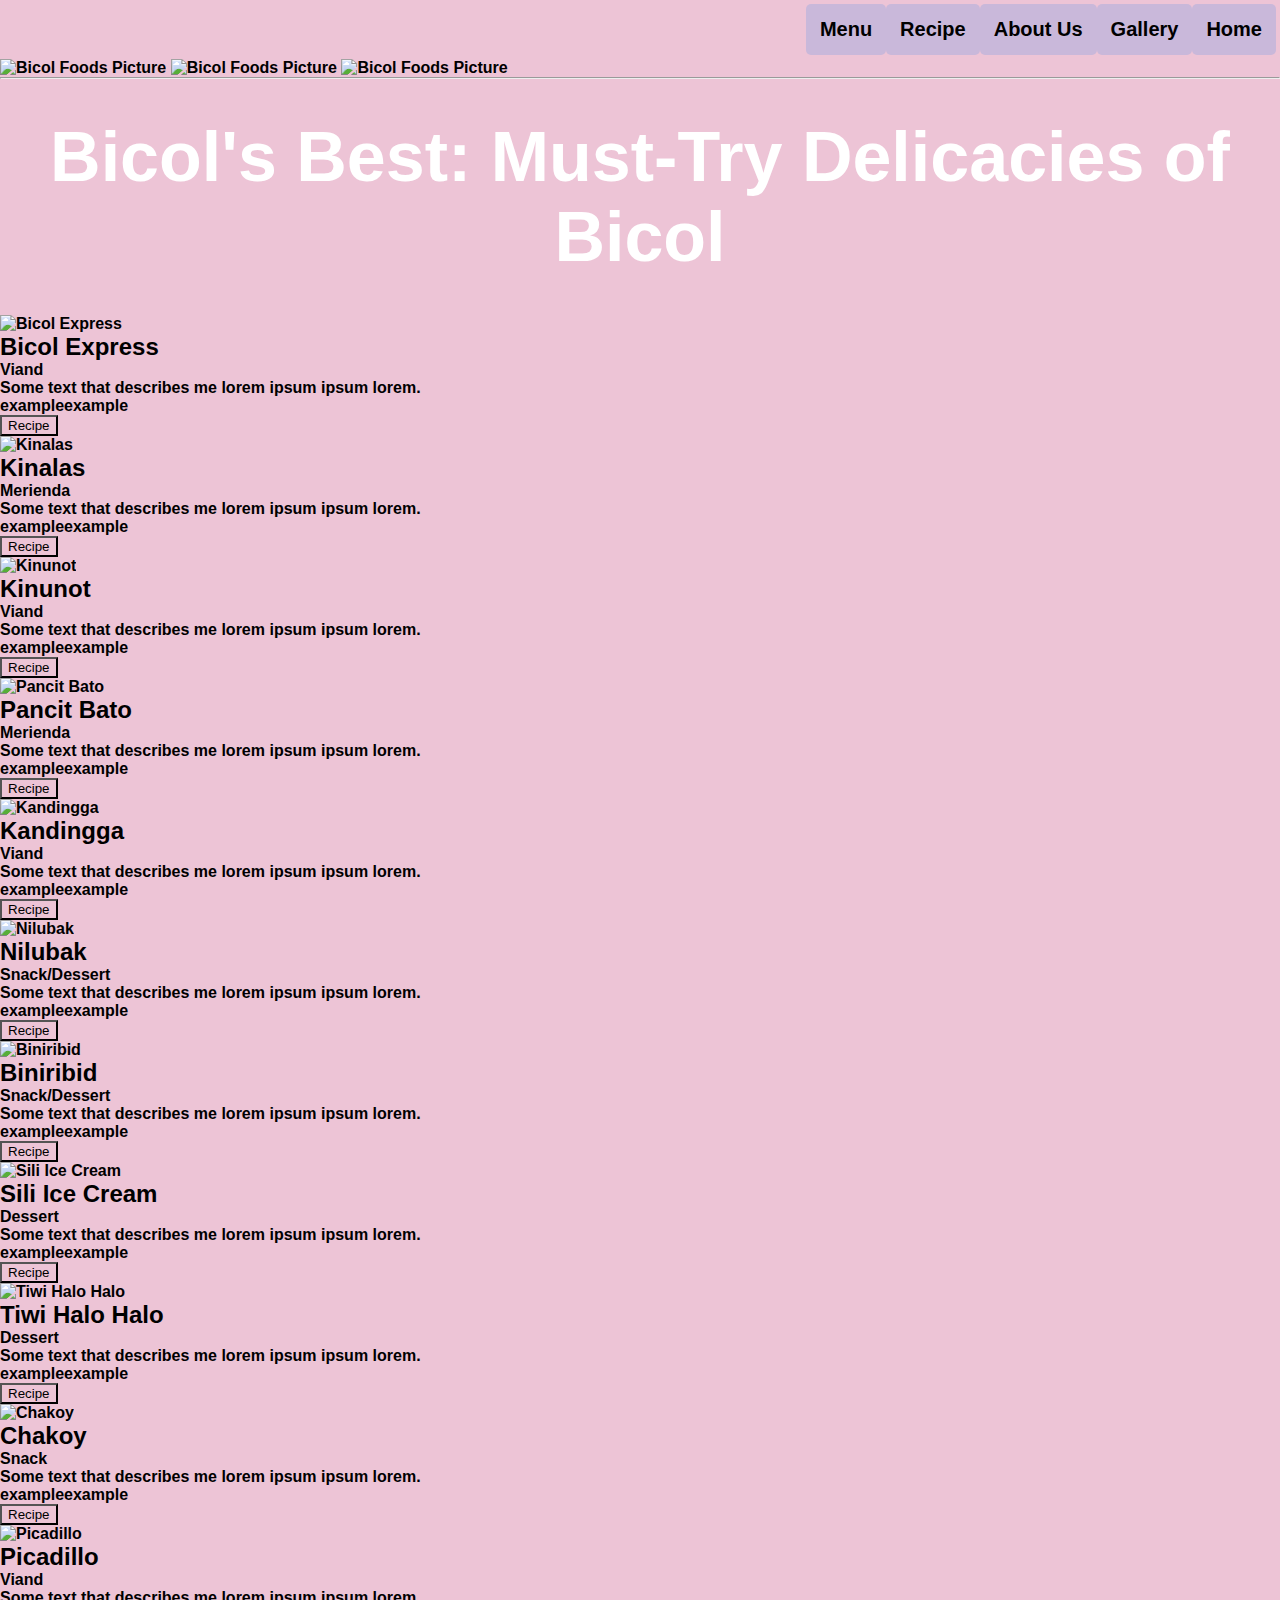
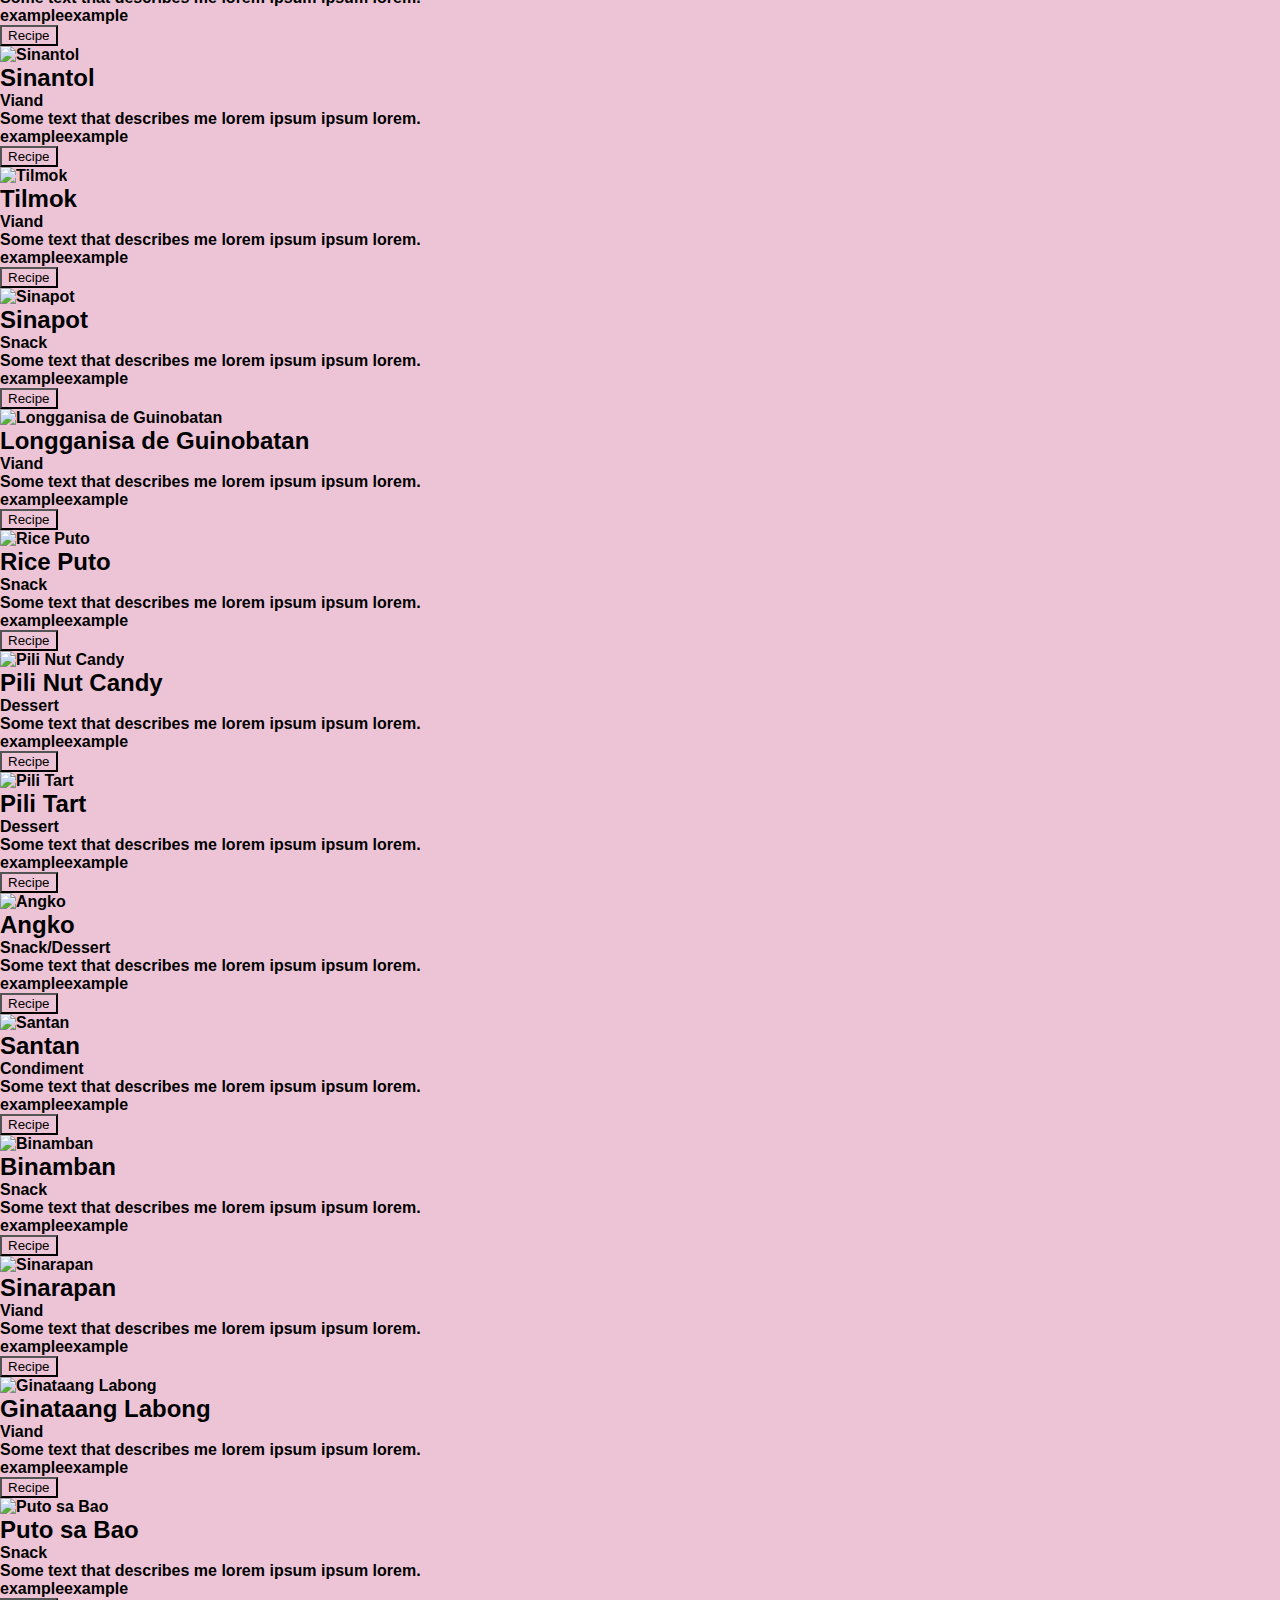
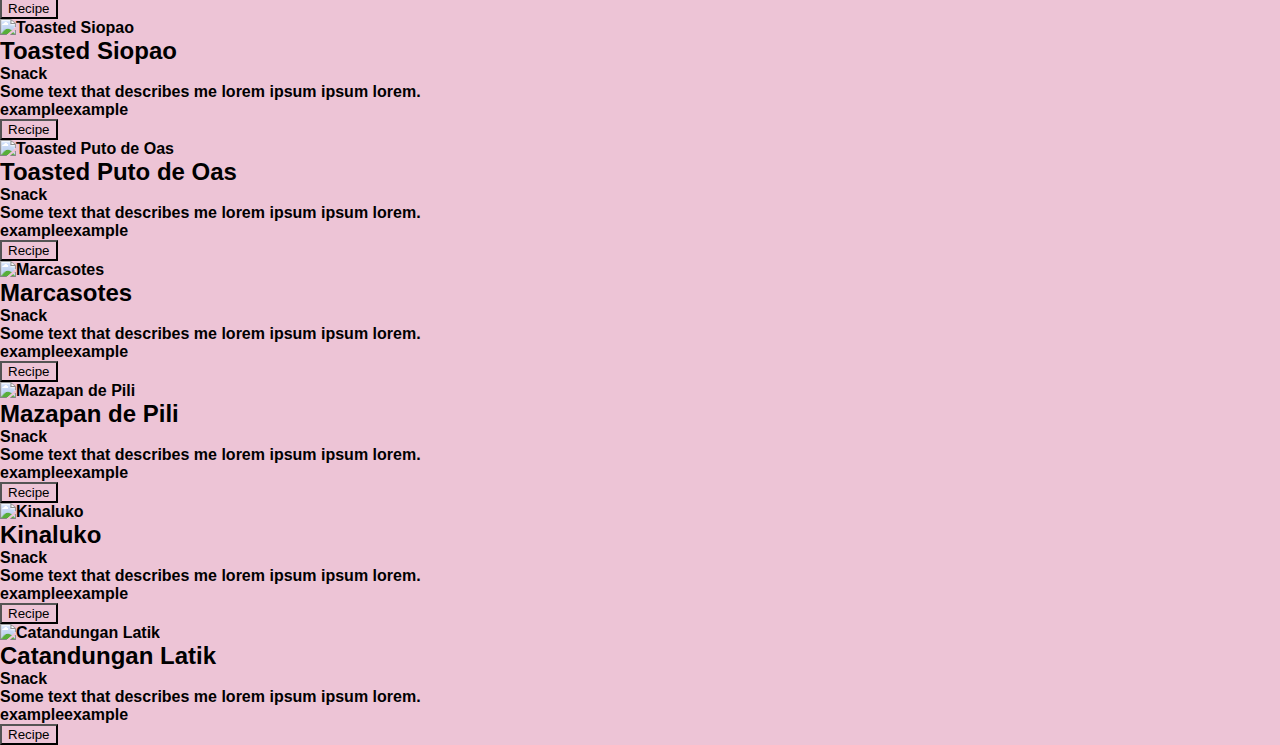
==== index.html @ 70f7608b "Update index.html" ====
<!DOCTYPE html>
<html lang="en">
    <head>
        <title>Bicol's Best</title>
        <link rel="icon" type="img/x-icon" href="https://www.pngall.com/wp-content/uploads/8/Chilli-Pepper-PNG-Images.png"> 
        <meta charset="UTF-8">
        <meta name="viewport" content="width=device-width, initial-scale=1">
        <link rel="stylesheet" type="text/css" href="css_bicol.css">
    </head>
      <body>

          <div class="navbar"><b>
            <a href="#">Home</a>
            <a href="#gallery"> Gallery </a>
            <a href="#about us"> About Us </a>
            <a href="#recipe"> Recipe </a>
            <a href="#menu"> Menu </a>
          <b></div>

          <div class="homepics">
            <img src="https://assets-metrostyle.abs-cbn.com/prod/metro.style/media/assets/best-of-bicol-landscape.jpg?maxsidesize=100&path=&hash=" alt="Bicol Foods Picture">
            <img src="https://assets-metrostyle.abs-cbn.com/prod/metro.style/media/assets/2-best-of-bicol-landscape.jpg?maxsidesize=100&path=&hash=" alt="Bicol Foods Picture">
            <img src="https://assets-metrostyle.abs-cbn.com/prod/metrostyle/attachments/3f2feda3-bd33-46c4-a69a-60ddf4e7557b_3%20best%20of%20bicol%20landscape.jpg" alt="Bicol Foods Picture">
          </div>

            <hr id="menu"><br>
                <header>Bicol's Best: Must-Try Delicacies of Bicol</header>
          </div>

          <div>
            &emsp;<br>
          </div>
          
          <div class="row">
            <div class="column">
              <div class="card">
                <img src="https://amiablefoods.com/wp-content/uploads/bicol-express-500-500x375.jpg" 
                alt="Bicol Express" style="width:100%">
                <div class="container">
                  <h2>Bicol Express</h2>
                  <p class="title">Viand</p>
                  <p>Some text that describes me lorem ipsum ipsum lorem.</p>
                  <p>exampleexample</p>
                  <p><button class="button">Recipe</button></p>
                </div>
              </div>
            </div>
          
            <div class="column">
              <div class="card">
                <img src="https://i0.wp.com/www.angsarap.net/wp-content/uploads/2017/03/Kinalas-Wide.jpg?fit=1080%2C720&ssl=1" 
                alt="Kinalas" style="width:100%">
                <div class="container">
                  <h2>Kinalas</h2>
                  <p class="title">Merienda</p>
                  <p>Some text that describes me lorem ipsum ipsum lorem.</p>
                  <p>exampleexample</p>
                  <p><button class="button">Recipe</button></p>
                </div>
              </div>
            </div>
            
            <div class="column">
              <div class="card">
                <img src="http://www.lutongbahayrecipe.com/wp-content/uploads/2019/07/lutong-bahay-kinunot.jpg"
                alt="Kinunot" style="width:100%">
                <div class="container">
                  <h2>Kinunot</h2>
                  <p class="title">Viand</p>
                  <p>Some text that describes me lorem ipsum ipsum lorem.</p>
                  <p>exampleexample</p>
                  <p><button class="button">Recipe</button></p>
                </div>
              </div>
            </div>
          
          <div class="column">
              <div class="card">
                <img src="http://images.summitmedia-digital.com/yummyph/images/2017/01/30/pancit-bato.jpg"
                alt="Pancit Bato" style="width:100%">
                <div class="container">
                  <h2>Pancit Bato</h2>
                  <p class="title">Merienda</p>
                  <p>Some text that describes me lorem ipsum ipsum lorem.</p>
                  <p>exampleexample</p>
                  <p><button class="button">Recipe</button></p>
                </div>
              </div>
            </div>
          
          <div class="column">
              <div class="card">
                <img src="https://i0.wp.com/www.angsarap.net/wp-content/uploads/2018/09/Kandingga-Wide.jpg?ssl=1"
                alt="Kandingga" style="width:100%">
                <div class="container">
                  <h2>Kandingga</h2>
                  <p class="title">Viand</p>
                  <p>Some text that describes me lorem ipsum ipsum lorem.</p>
                  <p>exampleexample</p>
                  <p><button class="button">Recipe</button></p>
                </div>
              </div>
            </div>
          
          <div class="column">
              <div class="card">
                <img src="http://images.summitmedia-digital.com/yummyph/images/2017/02/01/nilupak-with-pili.jpg"
                alt="Nilubak" style="width:100%">
                <div class="container">
                  <h2>Nilubak</h2>
                  <p class="title">Snack/Dessert</p>
                  <p>Some text that describes me lorem ipsum ipsum lorem.</p>
                  <p>exampleexample</p>
                  <p><button class="button">Recipe</button></p>
                </div>
              </div>
          </div>
          
          <div class="column">
            <div class="card">
              <img src="https://i.ytimg.com/vi/EFTPnXSYoLM/maxresdefault.jpg"
              alt="Biniribid" style="width:100%">
              <div class="container">
                <h2>Biniribid</h2>
                <p class="title">Snack/Dessert</p>
                <p>Some text that describes me lorem ipsum ipsum lorem.</p>
                <p>exampleexample</p>
                <p><button class="button">Recipe</button></p>
              </div>
            </div>
          </div>
          
          <div class="column">
            <div class="card">
              <img src="https://pbs.twimg.com/media/DcRG9pbXcAEGIP8.jpg"
              alt="Sili Ice Cream" style="width:100%">
              <div class="container">
                <h2>Sili Ice Cream</h2>
                <p class="title">Dessert</p>
                <p>Some text that describes me lorem ipsum ipsum lorem.</p>
                <p>exampleexample</p>
                <p><button class="button">Recipe</button></p>
              </div>
            </div>
          </div>
          
          <div class="column">
            <div class="card">
              <img src="https://sa.kapamilya.com/absnews/abscbnnews/media/2017/life/04/20/halohalo-2017-042017.jpg?ext=.jpg"
              alt="Tiwi Halo Halo" style="width:100%">
              <div class="container">
                <h2>Tiwi Halo Halo</h2>
                <p class="title">Dessert</p>
                <p>Some text that describes me lorem ipsum ipsum lorem.</p>
                <p>exampleexample</p>
                <p><button class="button">Recipe</button></p>
              </div>
            </div>
          </div>
          
          <div class="column">
            <div class="card">
              <img src="https://www.lutongbahayrecipe.com/wp-content/uploads/2019/03/lutong-bahay-shakoy-recipe-1200x1200.jpg"
              alt="Chakoy" style="width:100%">
              <div class="container">
                <h2>Chakoy</h2>
                <p class="title">Snack</p>
                <p>Some text that describes me lorem ipsum ipsum lorem.</p>
                <p>exampleexample</p>
                <p><button class="button">Recipe</button></p>
              </div>
            </div>
          </div>
          
          <div class="column">
            <div class="card">
              <img src="https://pbs.twimg.com/media/FEzitNPUUAcsYog?format=jpg&name=large"
              alt="Picadillo" style="width:100%">
              <div class="container">
                <h2>Picadillo</h2>
                <p class="title">Viand</p>
                <p>Some text that describes me lorem ipsum ipsum lorem.</p>
                <p>exampleexample</p>
                <p><button class="button">Recipe</button></p>
              </div>
            </div>
          </div>
          
          <div class="column">
            <div class="card">
              <img src="https://www.wheninmanila.com/wp-content/uploads/2020/05/Ginataang-Santol-by-@nanayangge831.png?width=1200&enable=upscale"
              alt="Sinantol" style="width:100%">
              <div class="container">
                <h2>Sinantol</h2>
                <p class="title">Viand</p>
                <p>Some text that describes me lorem ipsum ipsum lorem.</p>
                <p>exampleexample</p>
                <p><button class="button">Recipe</button></p>
              </div>
            </div>
          </div>
          
          <div class="column">
            <div class="card">
              <img src="https://media.karousell.com/media/photos/products/2020/10/17/authentic_pinangat_from_camali_1602948977_04306919.jpg"
              alt="Tilmok" style="width:100%">
              <div class="container">
                <h2>Tilmok</h2>
                <p class="title">Viand</p>
                <p>Some text that describes me lorem ipsum ipsum lorem.</p>
                <p>exampleexample</p>
                <p><button class="button">Recipe</button></p>
              </div>
            </div>
          </div>
          
          <div class="column">
            <div class="card">
              <img src="https://assets-metrostyle.abs-cbn.com/prod/metrostyle/attachments/57a277c0-d97d-47d5-a62e-2e7c7b563e3f_img_20190616_120901.jpg"
              alt="Sinapot" style="width:100%">
              <div class="container">
                <h2>Sinapot</h2>
                <p class="title">Snack</p>
                <p>Some text that describes me lorem ipsum ipsum lorem.</p>
                <p>exampleexample</p>
                <p><button class="button">Recipe</button></p>
              </div>
            </div>
          </div>
          
          <div class="column">
            <div class="card">
              <img src="https://sgp1.digitaloceanspaces.com/tz-mag-ph/wp-content/uploads/2020/10/090910101515/guinobatan-longganisa-in-the-philippines-768x480.png"
              alt="Longganisa de Guinobatan" style="width:100%">
              <div class="container">
                <h2>Longganisa de Guinobatan</h2>
                <p class="title">Viand</p>
                <p>Some text that describes me lorem ipsum ipsum lorem.</p>
                <p>exampleexample</p>
                <p><button class="button">Recipe</button></p>
              </div>
            </div>
          </div>
          
          <div class="column">
            <div class="card">
              <img src="https://gttp.imgix.net/375512/x/0/albay-bicol-travel-guide-tourist-spots-where-to-stay-delicacies-itinerary-23.jpg?auto=compress%2Cformat&ch=Width%2CDPR&dpr=1&ixlib=php-3.3.0&w=883"
              alt="Rice Puto" style="width:100%">
              <div class="container">
                <h2>Rice Puto</h2>
                <p class="title">Snack</p>
                <p>Some text that describes me lorem ipsum ipsum lorem.</p>
                <p>exampleexample</p>
                <p><button class="button">Recipe</button></p>
              </div>
            </div>
          </div>
          
          <div class="column">
            <div class="card">
              <img src="https://www.agriculture.com.ph/wp-content/uploads/2021/07/2.2-Nuts-from-pili-tree-that-can-be-eaten-as-sweets..jpg"
              alt="Pili Nut Candy" style="width:100%">
              <div class="container">
                <h2>Pili Nut Candy</h2>
                <p class="title">Dessert</p>
                <p>Some text that describes me lorem ipsum ipsum lorem.</p>
                <p>exampleexample</p>
                <p><button class="button">Recipe</button></p>
              </div>
            </div>
          </div>
          
          <div class="column">
            <div class="card">
              <img src="https://laquatsa.com/wp-content/uploads/2022/04/RPM-PILInuts-1.jpg"
              alt="Pili Tart" style="width:100%">
              <div class="container">
                <h2>Pili Tart</h2>
                <p class="title">Dessert</p>
                <p>Some text that describes me lorem ipsum ipsum lorem.</p>
                <p>exampleexample</p>
                <p><button class="button">Recipe</button></p>
              </div>
            </div>
          </div>
          
          <div class="column">
            <div class="card">
              <img src="https://3.bp.blogspot.com/-uYbgzy4L5PE/USOU_dAFb1I/AAAAAAAAE0k/dH7Rt8UrpAU/s1600/IMG_0102.jpg"
              alt="Angko" style="width:100%">
              <div class="container">
                <h2>Angko</h2>
                <p class="title">Snack/Dessert</p>
                <p>Some text that describes me lorem ipsum ipsum lorem.</p>
                <p>exampleexample</p>
                <p><button class="button">Recipe</button></p>
              </div>
            </div>
          </div>
          
          <div class="column">
            <div class="card">
              <img src="https://ph-test-11.slatic.net/p/caa1c34a59b4fb63dbb648cfb68eb4af.jpg"
              alt="Santan" style="width:100%">
              <div class="container">
                <h2>Santan</h2>
                <p class="title">Condiment</p>
                <p>Some text that describes me lorem ipsum ipsum lorem.</p>
                <p>exampleexample</p>
                <p><button class="button">Recipe</button></p>
              </div>
            </div>
          </div>
          
          <div class="column">
            <div class="card">
              <img src="https://farm8.static.flickr.com/7243/7175996487_7d8f1ff57e.jpg"
              alt="Binamban" style="width:100%">
              <div class="container">
                <h2>Binamban</h2>
                <p class="title">Snack</p>
                <p>Some text that describes me lorem ipsum ipsum lorem.</p>
                <p>exampleexample</p>
                <p><button class="button">Recipe</button></p>
              </div>
            </div>
          </div>
          
          <div class="column">
            <div class="card">
              <img src="https://live.staticflickr.com/865/41856634911_85250db2be_b.jpg"
              alt="Sinarapan" style="width:100%">
              <div class="container">
                <h2>Sinarapan</h2>
                <p class="title">Viand</p>
                <p>Some text that describes me lorem ipsum ipsum lorem.</p>
                <p>exampleexample</p>
                <p><button class="button">Recipe</button></p>
              </div>
            </div>
          </div>
          
          <div class="column">
            <div class="card">
              <img src="http://images.summitmedia-digital.com/yummyph/images/2020/01/16/ginataanglabongrecipe1.jpg"
              alt="Ginataang Labong" style="width:100%">
              <div class="container">
                <h2>Ginataang Labong</h2>
                <p class="title">Viand</p>
                <p>Some text that describes me lorem ipsum ipsum lorem.</p>
                <p>exampleexample</p>
                <p><button class="button">Recipe</button></p>
              </div>
            </div>
          </div>
          
          <div class="column">
            <div class="card">
              <img src="https://assets-metrostyle.abs-cbn.com/prod/metrostyle/attachments/33676803-aa9d-4cd7-a924-4697590d5741_img_20190616_115945.jpg"
              alt="Puto sa Bao" style="width:100%">
              <div class="container">
                <h2>Puto sa Bao</h2>
                <p class="title">Snack</p>
                <p>Some text that describes me lorem ipsum ipsum lorem.</p>
                <p>exampleexample</p>
                <p><button class="button">Recipe</button></p>
              </div>
            </div>
          </div>
          
          <div class="column">
            <div class="card">
              <img src="https://2.bp.blogspot.com/-G8YlBYVfM48/UlzGa7qayNI/AAAAAAAAGQM/FV0_9PpfNyo/w1200-h630-p-k-no-nu/bicol+toasted+siopao+naga+camarines+sur.jpg"
              alt="Toasted Siopao" style="width:100%">
              <div class="container">
                <h2>Toasted Siopao</h2>
                <p class="title">Snack</p>
                <p>Some text that describes me lorem ipsum ipsum lorem.</p>
                <p>exampleexample</p>
                <p><button class="button">Recipe</button></p>
              </div>
            </div>
          </div>
          
          <div class="column">
            <div class="card">
              <img src="https://www.theexodoers.com/wp-content/uploads/2022/06/Toasted-Puto-of-Oas.jpg"
              alt="Toasted Puto de Oas" style="width:100%">
              <div class="container">
                <h2>Toasted Puto de Oas</h2>
                <p class="title">Snack</p>
                <p>Some text that describes me lorem ipsum ipsum lorem.</p>
                <p>exampleexample</p>
                <p><button class="button">Recipe</button></p>
              </div>
            </div>
          </div>
          
          <div class="column">
            <div class="card">
              <img src="http://3.bp.blogspot.com/-DSOeJFocP7Y/Vr2IFkpFAaI/AAAAAAAA1no/4QacHxQ1QkY/s1600/IMG_4299.JPG"
              alt="Marcasotes" style="width:100%">
              <div class="container">
                <h2>Marcasotes</h2>
                <p class="title">Snack</p>
                <p>Some text that describes me lorem ipsum ipsum lorem.</p>
                <p>exampleexample</p>
                <p><button class="button">Recipe</button></p>
              </div>
            </div>
          </div>
          
          <div class="column">
            <div class="card">
              <img src="https://d2j6dbq0eux0bg.cloudfront.net/images/36623002/1781663144.jpg"
              alt="Mazapan de Pili" style="width:100%">
              <div class="container">
                <h2>Mazapan de Pili</h2>
                <p class="title">Snack</p>
                <p>Some text that describes me lorem ipsum ipsum lorem.</p>
                <p>exampleexample</p>
                <p><button class="button">Recipe</button></p>
              </div>
            </div>
          </div>
          
          <div class="column">
            <div class="card">
              <img src="https://4.bp.blogspot.com/-dEg4gUnIILM/WA6d7GfAJPI/AAAAAAAANng/iMIfeMcwS6QDvN9OMTjFrZFjqfsNhrDaACLcB/s1600/14795680_10155382640340190_846050527_o.jpg"
              alt="Kinaluko" style="width:100%">
              <div class="container">
                <h2>Kinaluko</h2>
                <p class="title">Snack</p>
                <p>Some text that describes me lorem ipsum ipsum lorem.</p>
                <p>exampleexample</p>
                <p><button class="button">Recipe</button></p>
              </div>
            </div>
          </div>
          
          <div class="column">
            <div class="card">
              <img src="https://www.7641islands.ph/wp-content/uploads/2022/07/PLYGRND-08895-scaled.jpg"
              alt="Catandungan Latik" style="width:100%">
              <div class="container">
                <h2>Catandungan Latik</h2>
                <p class="title">Snack</p>
                <p>Some text that describes me lorem ipsum ipsum lorem.</p>
                <p>exampleexample</p>
                <p><button class="button">Recipe</button></p>
              </div>
            </div>
          </div>
          </body>


      
</html>
---- css_bicol.css ----
*{  
    background-color: #EDC4D6;
    font-family: Arial, Helvetica, sans-serif;
    box-sizing: border-box;
    margin: 0;
}





.navbar {
    text-align: right;
    overflow: auto;
    background-color: #EDC4D6;
    position: right;
    padding: 4px;
    top: 0;
    width: 100%;
    box-shadow: 0 2px 4px 0 rgba(0, 0, 0, .2);
  }

.navbar a {
    display: flex;
    float: right;
    display: block;
    color: black;
    background-color: #C9B8DA ;
    text-align: center;
    padding: 14px;
    border-radius: 5px;
    text-decoration: none;
    font-size: 20px;
  }

  .navbar a:hover {
    background: pink;
    color: rgb(211, 2, 2);
  }






  .sidenav {
    width: 100px;
    position: fixed;
    z-index: 1;
    top: 20px;
    left: 10px;
    background-color: #F2ADA0;
    overflow-x: hidden;
    padding: 14px;
    border-radius: 5px;
    color: black;

  }
  
  .sidenav a {
    padding: 6px 8px 6px 16px;
    text-decoration: none;
    font-size: 15px;
    color: black;
    display: block;
    background-color: #F2ADA0;
    border-radius: 5px;
  }
  
  .sidenav a:hover {
   background-color: whitesmoke;
    font: pink;
  }
  






.homepics img {
    width: 1518px;
    height: 1350px;
}
header {
    background-image: url(https://filipinotimes.net/wp-content/uploads/2020/12/red-chili-siling-labuyo.jpg);
    padding: 20px;
    text-align: center;
    font-size: 70px;
    color: rgb(255, 255, 255);
}
header mark{
    color: black;
    background-color: none;






}
div.gallery {
    border: 1px solid #ccc;
  }
  
  div.gallery:hover {
    border: 1px solid #777;
  }
  
  div.gallery img {
    width: 100%;
    height: auto;
  }
  
  div.desc {
    padding: 15px;
    text-align: justify;
    background-color: hotpink;
  }

  .responsive {
    padding: 0 6px;
    float: center;
    width: 24.99999%;
  }
  .responsive img {
    border-radius: 5%;
  }


  @media only screen and (max-width: 700px) {
    .responsive {
      width: 24.99999%;
      margin: 6px 0;
    }
  }
  
  @media only screen and (max-width: 500px) {
    .responsive {
      width: 100%;
    }
  }
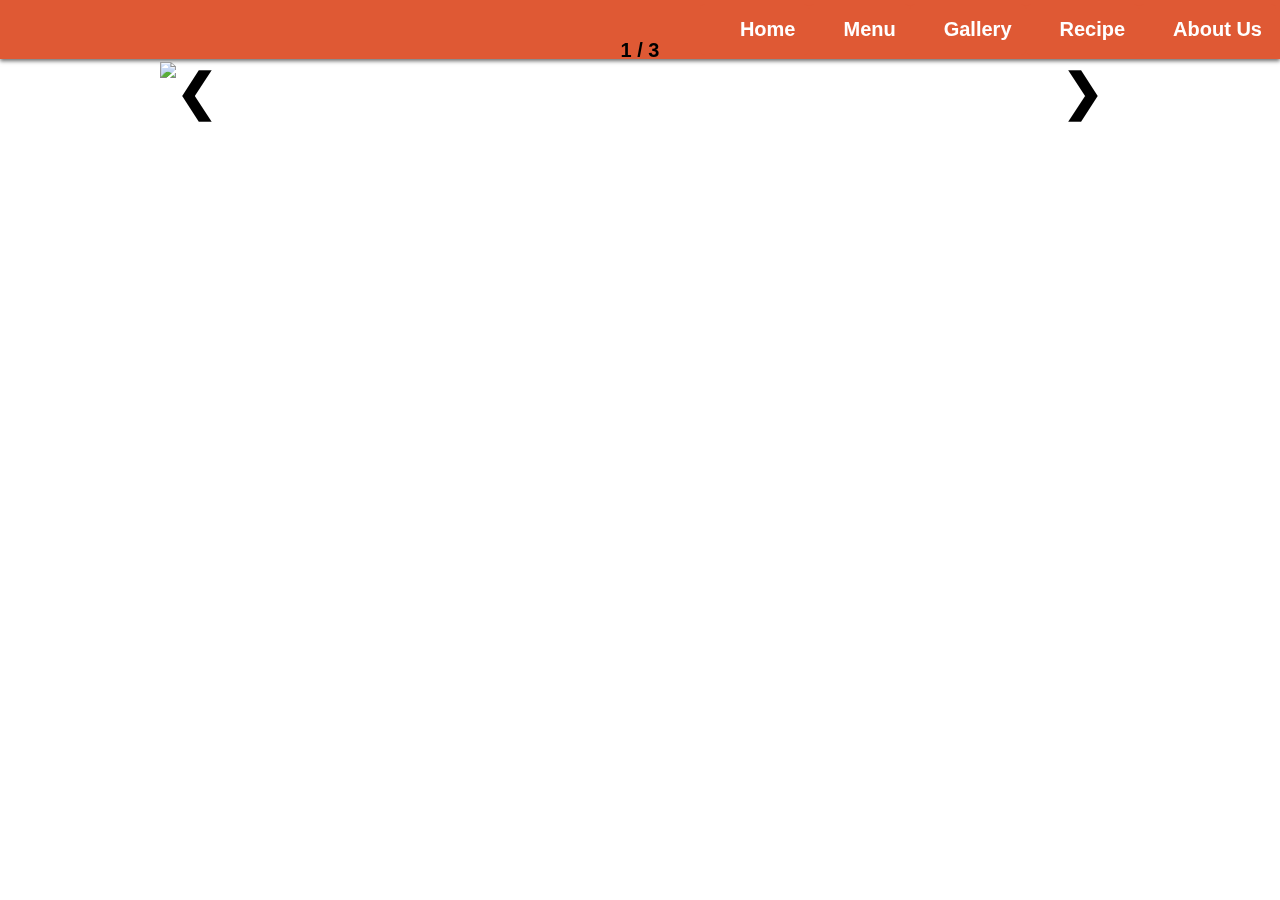
==== commit 237538aa: "Add files via upload" ====
--- a/index.html
+++ b/index.html
@@ -1,458 +1,69 @@
 <!DOCTYPE html>
 <html lang="en">
-    <head>
-        <title>Bicol's Best</title>
-        <link rel="icon" type="img/x-icon" href="https://www.pngall.com/wp-content/uploads/8/Chilli-Pepper-PNG-Images.png"> 
-        <meta charset="UTF-8">
-        <meta name="viewport" content="width=device-width, initial-scale=1">
-        <link rel="stylesheet" type="text/css" href="css_bicol.css">
-    </head>
-      <body>
+<head>
+    <title>Bicol's Best</title>
+    <link rel="icon" type="img/x-icon" href="https://www.pngall.com/wp-content/uploads/8/Chilli-Pepper-PNG-Images.png"> 
+    <meta charset="UTF-8">
+    <meta name="viewport" content="width=device-width initial-scale=1">
+    <link rel="stylesheet" type="text/css" href="slideshow.css">
+</head>
 
-          <div class="navbar"><b>
-            <a href="#">Home</a>
-            <a href="#gallery"> Gallery </a>
-            <a href="#about us"> About Us </a>
-            <a href="#recipe"> Recipe </a>
-            <a href="#menu"> Menu </a>
-          <b></div>
+<body>
+    <div class="navbar"><b>
+        <a class="active" href="about.html"> &emsp;About Us </a>
+        <a class="active" href="recipe.html"> &emsp;Recipe </a>
+        <a class="active" href="gallery.html"> &emsp;Gallery </a>
+        <a class="active" href="index1.html"> &emsp;Menu </a>
+        <a class="active" href="index.html"> &emsp; Home </a>
+      <b></div>
 
-          <div class="homepics">
-            <img src="https://assets-metrostyle.abs-cbn.com/prod/metro.style/media/assets/best-of-bicol-landscape.jpg?maxsidesize=100&path=&hash=" alt="Bicol Foods Picture">
-            <img src="https://assets-metrostyle.abs-cbn.com/prod/metro.style/media/assets/2-best-of-bicol-landscape.jpg?maxsidesize=100&path=&hash=" alt="Bicol Foods Picture">
-            <img src="https://assets-metrostyle.abs-cbn.com/prod/metrostyle/attachments/3f2feda3-bd33-46c4-a69a-60ddf4e7557b_3%20best%20of%20bicol%20landscape.jpg" alt="Bicol Foods Picture">
-          </div>
+<div class="slideshow-container">
 
-            <hr id="menu"><br>
-                <header>Bicol's Best: Must-Try Delicacies of Bicol</header>
-          </div>
+<div class="mySlides fade">
+  <img src="https://assets-metrostyle.abs-cbn.com/prod/metro.style/media/assets/best-of-bicol-landscape.jpg?maxsidesize=100&path=&hash=" style="width:100%">
+  <div class="text">1 / 3</div>
+</div>
+<div class="mySlides fade">
+  <img src="https://assets-metrostyle.abs-cbn.com/prod/metro.style/media/assets/2-best-of-bicol-landscape.jpg?maxsidesize=100&path=&hash=" style="width:100%">
+  <div class="text">2 / 3</div>
+</div>
 
-          <div>
-            &emsp;<br>
-          </div>
-          
-          <div class="row">
-            <div class="column">
-              <div class="card">
-                <img src="https://amiablefoods.com/wp-content/uploads/bicol-express-500-500x375.jpg" 
-                alt="Bicol Express" style="width:100%">
-                <div class="container">
-                  <h2>Bicol Express</h2>
-                  <p class="title">Viand</p>
-                  <p>Some text that describes me lorem ipsum ipsum lorem.</p>
-                  <p>exampleexample</p>
-                  <p><button class="button">Recipe</button></p>
-                </div>
-              </div>
-            </div>
-          
-            <div class="column">
-              <div class="card">
-                <img src="https://i0.wp.com/www.angsarap.net/wp-content/uploads/2017/03/Kinalas-Wide.jpg?fit=1080%2C720&ssl=1" 
-                alt="Kinalas" style="width:100%">
-                <div class="container">
-                  <h2>Kinalas</h2>
-                  <p class="title">Merienda</p>
-                  <p>Some text that describes me lorem ipsum ipsum lorem.</p>
-                  <p>exampleexample</p>
-                  <p><button class="button">Recipe</button></p>
-                </div>
-              </div>
-            </div>
-            
-            <div class="column">
-              <div class="card">
-                <img src="http://www.lutongbahayrecipe.com/wp-content/uploads/2019/07/lutong-bahay-kinunot.jpg"
-                alt="Kinunot" style="width:100%">
-                <div class="container">
-                  <h2>Kinunot</h2>
-                  <p class="title">Viand</p>
-                  <p>Some text that describes me lorem ipsum ipsum lorem.</p>
-                  <p>exampleexample</p>
-                  <p><button class="button">Recipe</button></p>
-                </div>
-              </div>
-            </div>
-          
-          <div class="column">
-              <div class="card">
-                <img src="http://images.summitmedia-digital.com/yummyph/images/2017/01/30/pancit-bato.jpg"
-                alt="Pancit Bato" style="width:100%">
-                <div class="container">
-                  <h2>Pancit Bato</h2>
-                  <p class="title">Merienda</p>
-                  <p>Some text that describes me lorem ipsum ipsum lorem.</p>
-                  <p>exampleexample</p>
-                  <p><button class="button">Recipe</button></p>
-                </div>
-              </div>
-            </div>
-          
-          <div class="column">
-              <div class="card">
-                <img src="https://i0.wp.com/www.angsarap.net/wp-content/uploads/2018/09/Kandingga-Wide.jpg?ssl=1"
-                alt="Kandingga" style="width:100%">
-                <div class="container">
-                  <h2>Kandingga</h2>
-                  <p class="title">Viand</p>
-                  <p>Some text that describes me lorem ipsum ipsum lorem.</p>
-                  <p>exampleexample</p>
-                  <p><button class="button">Recipe</button></p>
-                </div>
-              </div>
-            </div>
-          
-          <div class="column">
-              <div class="card">
-                <img src="http://images.summitmedia-digital.com/yummyph/images/2017/02/01/nilupak-with-pili.jpg"
-                alt="Nilubak" style="width:100%">
-                <div class="container">
-                  <h2>Nilubak</h2>
-                  <p class="title">Snack/Dessert</p>
-                  <p>Some text that describes me lorem ipsum ipsum lorem.</p>
-                  <p>exampleexample</p>
-                  <p><button class="button">Recipe</button></p>
-                </div>
-              </div>
-          </div>
-          
-          <div class="column">
-            <div class="card">
-              <img src="https://i.ytimg.com/vi/EFTPnXSYoLM/maxresdefault.jpg"
-              alt="Biniribid" style="width:100%">
-              <div class="container">
-                <h2>Biniribid</h2>
-                <p class="title">Snack/Dessert</p>
-                <p>Some text that describes me lorem ipsum ipsum lorem.</p>
-                <p>exampleexample</p>
-                <p><button class="button">Recipe</button></p>
-              </div>
-            </div>
-          </div>
-          
-          <div class="column">
-            <div class="card">
-              <img src="https://pbs.twimg.com/media/DcRG9pbXcAEGIP8.jpg"
-              alt="Sili Ice Cream" style="width:100%">
-              <div class="container">
-                <h2>Sili Ice Cream</h2>
-                <p class="title">Dessert</p>
-                <p>Some text that describes me lorem ipsum ipsum lorem.</p>
-                <p>exampleexample</p>
-                <p><button class="button">Recipe</button></p>
-              </div>
-            </div>
-          </div>
-          
-          <div class="column">
-            <div class="card">
-              <img src="https://sa.kapamilya.com/absnews/abscbnnews/media/2017/life/04/20/halohalo-2017-042017.jpg?ext=.jpg"
-              alt="Tiwi Halo Halo" style="width:100%">
-              <div class="container">
-                <h2>Tiwi Halo Halo</h2>
-                <p class="title">Dessert</p>
-                <p>Some text that describes me lorem ipsum ipsum lorem.</p>
-                <p>exampleexample</p>
-                <p><button class="button">Recipe</button></p>
-              </div>
-            </div>
-          </div>
-          
-          <div class="column">
-            <div class="card">
-              <img src="https://www.lutongbahayrecipe.com/wp-content/uploads/2019/03/lutong-bahay-shakoy-recipe-1200x1200.jpg"
-              alt="Chakoy" style="width:100%">
-              <div class="container">
-                <h2>Chakoy</h2>
-                <p class="title">Snack</p>
-                <p>Some text that describes me lorem ipsum ipsum lorem.</p>
-                <p>exampleexample</p>
-                <p><button class="button">Recipe</button></p>
-              </div>
-            </div>
-          </div>
-          
-          <div class="column">
-            <div class="card">
-              <img src="https://pbs.twimg.com/media/FEzitNPUUAcsYog?format=jpg&name=large"
-              alt="Picadillo" style="width:100%">
-              <div class="container">
-                <h2>Picadillo</h2>
-                <p class="title">Viand</p>
-                <p>Some text that describes me lorem ipsum ipsum lorem.</p>
-                <p>exampleexample</p>
-                <p><button class="button">Recipe</button></p>
-              </div>
-            </div>
-          </div>
-          
-          <div class="column">
-            <div class="card">
-              <img src="https://www.wheninmanila.com/wp-content/uploads/2020/05/Ginataang-Santol-by-@nanayangge831.png?width=1200&enable=upscale"
-              alt="Sinantol" style="width:100%">
-              <div class="container">
-                <h2>Sinantol</h2>
-                <p class="title">Viand</p>
-                <p>Some text that describes me lorem ipsum ipsum lorem.</p>
-                <p>exampleexample</p>
-                <p><button class="button">Recipe</button></p>
-              </div>
-            </div>
-          </div>
-          
-          <div class="column">
-            <div class="card">
-              <img src="https://media.karousell.com/media/photos/products/2020/10/17/authentic_pinangat_from_camali_1602948977_04306919.jpg"
-              alt="Tilmok" style="width:100%">
-              <div class="container">
-                <h2>Tilmok</h2>
-                <p class="title">Viand</p>
-                <p>Some text that describes me lorem ipsum ipsum lorem.</p>
-                <p>exampleexample</p>
-                <p><button class="button">Recipe</button></p>
-              </div>
-            </div>
-          </div>
-          
-          <div class="column">
-            <div class="card">
-              <img src="https://assets-metrostyle.abs-cbn.com/prod/metrostyle/attachments/57a277c0-d97d-47d5-a62e-2e7c7b563e3f_img_20190616_120901.jpg"
-              alt="Sinapot" style="width:100%">
-              <div class="container">
-                <h2>Sinapot</h2>
-                <p class="title">Snack</p>
-                <p>Some text that describes me lorem ipsum ipsum lorem.</p>
-                <p>exampleexample</p>
-                <p><button class="button">Recipe</button></p>
-              </div>
-            </div>
-          </div>
-          
-          <div class="column">
-            <div class="card">
-              <img src="https://sgp1.digitaloceanspaces.com/tz-mag-ph/wp-content/uploads/2020/10/090910101515/guinobatan-longganisa-in-the-philippines-768x480.png"
-              alt="Longganisa de Guinobatan" style="width:100%">
-              <div class="container">
-                <h2>Longganisa de Guinobatan</h2>
-                <p class="title">Viand</p>
-                <p>Some text that describes me lorem ipsum ipsum lorem.</p>
-                <p>exampleexample</p>
-                <p><button class="button">Recipe</button></p>
-              </div>
-            </div>
-          </div>
-          
-          <div class="column">
-            <div class="card">
-              <img src="https://gttp.imgix.net/375512/x/0/albay-bicol-travel-guide-tourist-spots-where-to-stay-delicacies-itinerary-23.jpg?auto=compress%2Cformat&ch=Width%2CDPR&dpr=1&ixlib=php-3.3.0&w=883"
-              alt="Rice Puto" style="width:100%">
-              <div class="container">
-                <h2>Rice Puto</h2>
-                <p class="title">Snack</p>
-                <p>Some text that describes me lorem ipsum ipsum lorem.</p>
-                <p>exampleexample</p>
-                <p><button class="button">Recipe</button></p>
-              </div>
-            </div>
-          </div>
-          
-          <div class="column">
-            <div class="card">
-              <img src="https://www.agriculture.com.ph/wp-content/uploads/2021/07/2.2-Nuts-from-pili-tree-that-can-be-eaten-as-sweets..jpg"
-              alt="Pili Nut Candy" style="width:100%">
-              <div class="container">
-                <h2>Pili Nut Candy</h2>
-                <p class="title">Dessert</p>
-                <p>Some text that describes me lorem ipsum ipsum lorem.</p>
-                <p>exampleexample</p>
-                <p><button class="button">Recipe</button></p>
-              </div>
-            </div>
-          </div>
-          
-          <div class="column">
-            <div class="card">
-              <img src="https://laquatsa.com/wp-content/uploads/2022/04/RPM-PILInuts-1.jpg"
-              alt="Pili Tart" style="width:100%">
-              <div class="container">
-                <h2>Pili Tart</h2>
-                <p class="title">Dessert</p>
-                <p>Some text that describes me lorem ipsum ipsum lorem.</p>
-                <p>exampleexample</p>
-                <p><button class="button">Recipe</button></p>
-              </div>
-            </div>
-          </div>
-          
-          <div class="column">
-            <div class="card">
-              <img src="https://3.bp.blogspot.com/-uYbgzy4L5PE/USOU_dAFb1I/AAAAAAAAE0k/dH7Rt8UrpAU/s1600/IMG_0102.jpg"
-              alt="Angko" style="width:100%">
-              <div class="container">
-                <h2>Angko</h2>
-                <p class="title">Snack/Dessert</p>
-                <p>Some text that describes me lorem ipsum ipsum lorem.</p>
-                <p>exampleexample</p>
-                <p><button class="button">Recipe</button></p>
-              </div>
-            </div>
-          </div>
-          
-          <div class="column">
-            <div class="card">
-              <img src="https://ph-test-11.slatic.net/p/caa1c34a59b4fb63dbb648cfb68eb4af.jpg"
-              alt="Santan" style="width:100%">
-              <div class="container">
-                <h2>Santan</h2>
-                <p class="title">Condiment</p>
-                <p>Some text that describes me lorem ipsum ipsum lorem.</p>
-                <p>exampleexample</p>
-                <p><button class="button">Recipe</button></p>
-              </div>
-            </div>
-          </div>
-          
-          <div class="column">
-            <div class="card">
-              <img src="https://farm8.static.flickr.com/7243/7175996487_7d8f1ff57e.jpg"
-              alt="Binamban" style="width:100%">
-              <div class="container">
-                <h2>Binamban</h2>
-                <p class="title">Snack</p>
-                <p>Some text that describes me lorem ipsum ipsum lorem.</p>
-                <p>exampleexample</p>
-                <p><button class="button">Recipe</button></p>
-              </div>
-            </div>
-          </div>
-          
-          <div class="column">
-            <div class="card">
-              <img src="https://live.staticflickr.com/865/41856634911_85250db2be_b.jpg"
-              alt="Sinarapan" style="width:100%">
-              <div class="container">
-                <h2>Sinarapan</h2>
-                <p class="title">Viand</p>
-                <p>Some text that describes me lorem ipsum ipsum lorem.</p>
-                <p>exampleexample</p>
-                <p><button class="button">Recipe</button></p>
-              </div>
-            </div>
-          </div>
-          
-          <div class="column">
-            <div class="card">
-              <img src="http://images.summitmedia-digital.com/yummyph/images/2020/01/16/ginataanglabongrecipe1.jpg"
-              alt="Ginataang Labong" style="width:100%">
-              <div class="container">
-                <h2>Ginataang Labong</h2>
-                <p class="title">Viand</p>
-                <p>Some text that describes me lorem ipsum ipsum lorem.</p>
-                <p>exampleexample</p>
-                <p><button class="button">Recipe</button></p>
-              </div>
-            </div>
-          </div>
-          
-          <div class="column">
-            <div class="card">
-              <img src="https://assets-metrostyle.abs-cbn.com/prod/metrostyle/attachments/33676803-aa9d-4cd7-a924-4697590d5741_img_20190616_115945.jpg"
-              alt="Puto sa Bao" style="width:100%">
-              <div class="container">
-                <h2>Puto sa Bao</h2>
-                <p class="title">Snack</p>
-                <p>Some text that describes me lorem ipsum ipsum lorem.</p>
-                <p>exampleexample</p>
-                <p><button class="button">Recipe</button></p>
-              </div>
-            </div>
-          </div>
-          
-          <div class="column">
-            <div class="card">
-              <img src="https://2.bp.blogspot.com/-G8YlBYVfM48/UlzGa7qayNI/AAAAAAAAGQM/FV0_9PpfNyo/w1200-h630-p-k-no-nu/bicol+toasted+siopao+naga+camarines+sur.jpg"
-              alt="Toasted Siopao" style="width:100%">
-              <div class="container">
-                <h2>Toasted Siopao</h2>
-                <p class="title">Snack</p>
-                <p>Some text that describes me lorem ipsum ipsum lorem.</p>
-                <p>exampleexample</p>
-                <p><button class="button">Recipe</button></p>
-              </div>
-            </div>
-          </div>
-          
-          <div class="column">
-            <div class="card">
-              <img src="https://www.theexodoers.com/wp-content/uploads/2022/06/Toasted-Puto-of-Oas.jpg"
-              alt="Toasted Puto de Oas" style="width:100%">
-              <div class="container">
-                <h2>Toasted Puto de Oas</h2>
-                <p class="title">Snack</p>
-                <p>Some text that describes me lorem ipsum ipsum lorem.</p>
-                <p>exampleexample</p>
-                <p><button class="button">Recipe</button></p>
-              </div>
-            </div>
-          </div>
-          
-          <div class="column">
-            <div class="card">
-              <img src="http://3.bp.blogspot.com/-DSOeJFocP7Y/Vr2IFkpFAaI/AAAAAAAA1no/4QacHxQ1QkY/s1600/IMG_4299.JPG"
-              alt="Marcasotes" style="width:100%">
-              <div class="container">
-                <h2>Marcasotes</h2>
-                <p class="title">Snack</p>
-                <p>Some text that describes me lorem ipsum ipsum lorem.</p>
-                <p>exampleexample</p>
-                <p><button class="button">Recipe</button></p>
-              </div>
-            </div>
-          </div>
-          
-          <div class="column">
-            <div class="card">
-              <img src="https://d2j6dbq0eux0bg.cloudfront.net/images/36623002/1781663144.jpg"
-              alt="Mazapan de Pili" style="width:100%">
-              <div class="container">
-                <h2>Mazapan de Pili</h2>
-                <p class="title">Snack</p>
-                <p>Some text that describes me lorem ipsum ipsum lorem.</p>
-                <p>exampleexample</p>
-                <p><button class="button">Recipe</button></p>
-              </div>
-            </div>
-          </div>
-          
-          <div class="column">
-            <div class="card">
-              <img src="https://4.bp.blogspot.com/-dEg4gUnIILM/WA6d7GfAJPI/AAAAAAAANng/iMIfeMcwS6QDvN9OMTjFrZFjqfsNhrDaACLcB/s1600/14795680_10155382640340190_846050527_o.jpg"
-              alt="Kinaluko" style="width:100%">
-              <div class="container">
-                <h2>Kinaluko</h2>
-                <p class="title">Snack</p>
-                <p>Some text that describes me lorem ipsum ipsum lorem.</p>
-                <p>exampleexample</p>
-                <p><button class="button">Recipe</button></p>
-              </div>
-            </div>
-          </div>
-          
-          <div class="column">
-            <div class="card">
-              <img src="https://www.7641islands.ph/wp-content/uploads/2022/07/PLYGRND-08895-scaled.jpg"
-              alt="Catandungan Latik" style="width:100%">
-              <div class="container">
-                <h2>Catandungan Latik</h2>
-                <p class="title">Snack</p>
-                <p>Some text that describes me lorem ipsum ipsum lorem.</p>
-                <p>exampleexample</p>
-                <p><button class="button">Recipe</button></p>
-              </div>
-            </div>
-          </div>
-          </body>
+<div class="mySlides fade">
+  <img src="https://assets-metrostyle.abs-cbn.com/prod/metrostyle/attachments/3f2feda3-bd33-46c4-a69a-60ddf4e7557b_3%20best%20of%20bicol%20landscape.jpg" style="width:100%">
+  <div class="text">3 / 3</div>
+</div>
+
+<a class="prev" onclick="plusSlides(-1)">❮</a>
+<a class="next" onclick="plusSlides(1)">❯</a>
+
+</div>
+<br>
 
 
-      
-</html>
+<script>
+let slideIndex = 1;
+showSlides(slideIndex);
+
+function plusSlides(n) {
+  showSlides(slideIndex += n);
+}
+
+function currentSlide(n) {
+  showSlides(slideIndex = n);
+}
+
+function showSlides(n) {
+  let i;
+  let slides = document.getElementsByClassName("mySlides");
+  if (n > slides.length) {slideIndex = 1}    
+  if (n < 1) {slideIndex = slides.length}
+  for (i = 0; i < slides.length; i++) {
+    slides[i].style.display = "none";  
+  }
+  slides[slideIndex-1].style.display = "block";  
+
+}
+</script>
+
+</body>
+</html> 
--- a/slideshow.css
+++ b/slideshow.css
@@ -0,0 +1,107 @@
+* {box-sizing: border-box}
+body {
+    font-family: Verdana, sans-serif; 
+    margin:0}
+.mySlides {display: none}
+img {vertical-align: middle;}
+body {
+    overflow: hidden;
+    background-image: url(https://www.dronestagr.am/wp-content/uploads/2017/09/Mayon-Dawn-2-scaled.jpg);
+}
+
+/* Slideshow container */
+.slideshow-container {
+  display: block;
+  margin-left: auto;
+  margin-right: auto;
+  max-width: 960px;
+  height: auto;
+  position: relative;
+  margin-top: 60px;
+}
+
+/* Next & previous buttons */
+.prev, .next {
+  cursor: pointer;
+  position: absolute;
+  top: 50%;
+  width: auto;
+  padding: 16px;
+  margin-top: -22px;
+  color: rgb(0, 0, 0);
+  font-weight: bold;
+  font-size: 50px;
+  transition: 0.6s ease;
+  border-radius: 0 3px 3px 0;
+  user-select: none;
+}
+
+/* Position the "next button" to the right */
+.next {
+  right: 0;
+  border-radius: 3px 0 0 3px;
+}
+
+/* On hover, add a black background color with a little bit see-through */
+.prev:hover, .next:hover {
+  background-color: rgba(255, 255, 255, 0.8);
+}
+
+/* 1 / 3*/
+.text {
+  color: #000000;
+  font-size: 20px;
+  padding: 8px 12px;
+  position: absolute;
+  bottom: 8px;
+  width: 100%;
+  text-align: center;
+}
+
+
+
+/* Fading animation */
+.fade {
+  animation-name: fade;
+  animation-duration: 2.5s;
+}
+
+@keyframes fade {
+  from {opacity: .4} 
+  to {opacity: 1}
+}
+
+/* On smaller screens, decrease text size */
+@media only screen and (max-width: 300px) {
+  .prev, .next,.text {font-size: 11px}
+}
+
+.navbar {
+    text-align: right;
+    overflow: hidden;
+    background-color: #df5934;
+    position: fixed;
+    padding: 4px;
+    top: 0;
+    width: 100%;
+    box-shadow: 0 2px 4px 0 rgba(0, 0, 0, 0.589);
+  }
+
+.navbar a {
+    display: flex;
+    float: right;
+    display: block;
+    color: #ffffff;
+    background-color: #df5934;
+    text-align: center;
+    padding: 14px;
+    border-radius: 5px;
+    text-decoration: none;
+    font-size: 20px;
+  }
+
+  .navbar a:hover {
+    color: #ffb129;
+  }     
+
+
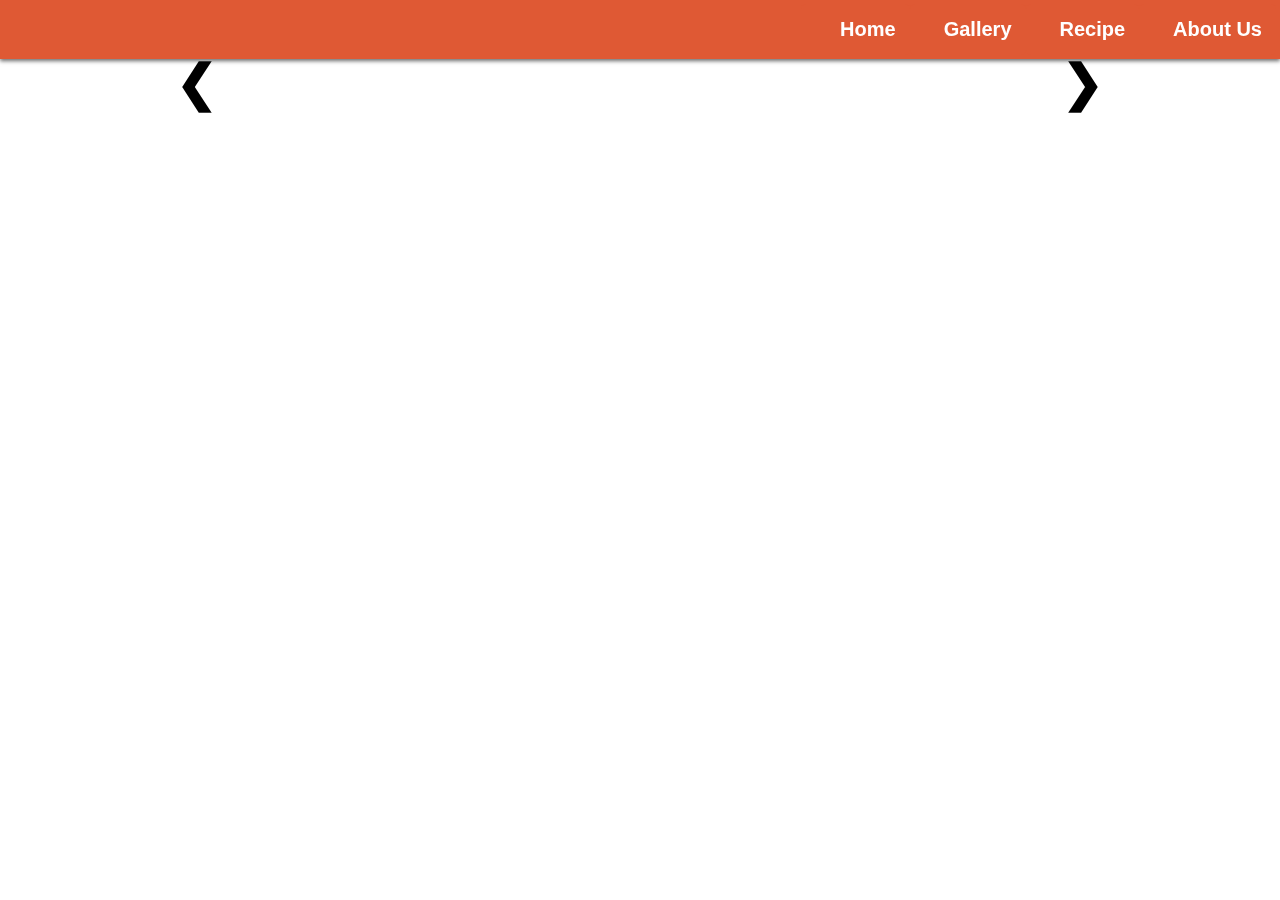
==== commit b0fa25b4: "Update index.html" ====
--- a/index.html
+++ b/index.html
@@ -13,7 +13,6 @@
         <a class="active" href="about.html"> &emsp;About Us </a>
         <a class="active" href="recipe.html"> &emsp;Recipe </a>
         <a class="active" href="gallery.html"> &emsp;Gallery </a>
-        <a class="active" href="index1.html"> &emsp;Menu </a>
         <a class="active" href="index.html"> &emsp; Home </a>
       <b></div>
 
@@ -40,30 +39,6 @@
 <br>
 
 
-<script>
-let slideIndex = 1;
-showSlides(slideIndex);
-
-function plusSlides(n) {
-  showSlides(slideIndex += n);
-}
-
-function currentSlide(n) {
-  showSlides(slideIndex = n);
-}
-
-function showSlides(n) {
-  let i;
-  let slides = document.getElementsByClassName("mySlides");
-  if (n > slides.length) {slideIndex = 1}    
-  if (n < 1) {slideIndex = slides.length}
-  for (i = 0; i < slides.length; i++) {
-    slides[i].style.display = "none";  
-  }
-  slides[slideIndex-1].style.display = "block";  
-
-}
-</script>
 
 </body>
 </html> 
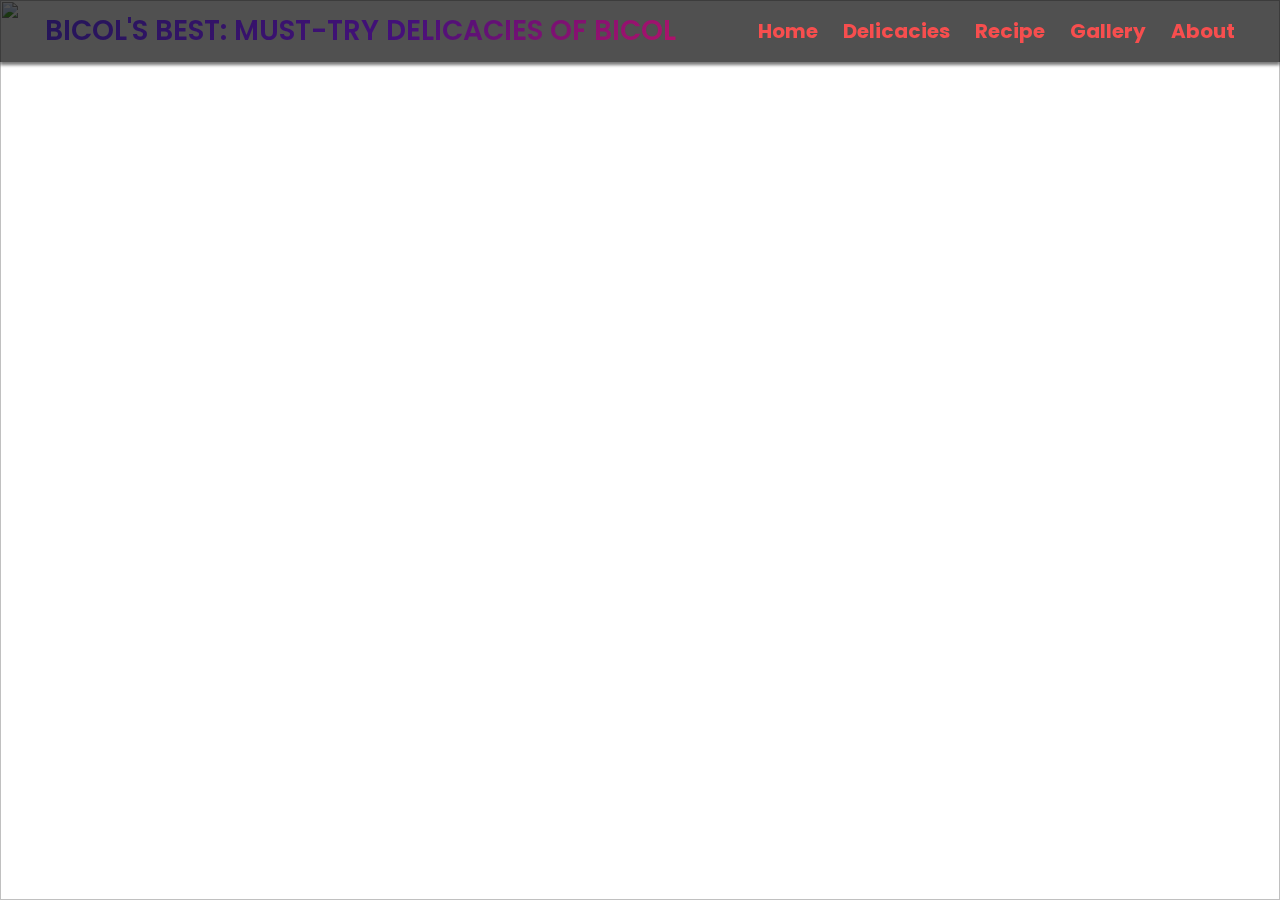
==== commit 2083bcf9: "Add files via upload" ====
--- a/index.html
+++ b/index.html
@@ -1,44 +1,95 @@
 <!DOCTYPE html>
 <html lang="en">
 <head>
+    <meta charset="UTF-8">
+    <meta name="viewport" content="width=device-width, initial-scale=1.0">
     <title>Bicol's Best</title>
-    <link rel="icon" type="img/x-icon" href="https://www.pngall.com/wp-content/uploads/8/Chilli-Pepper-PNG-Images.png"> 
-    <meta charset="UTF-8">
-    <meta name="viewport" content="width=device-width initial-scale=1">
-    <link rel="stylesheet" type="text/css" href="slideshow.css">
+    <link rel="icon" type="img/x-icon" href="https://www.pngall.com/wp-content/uploads/8/Chilli-Pepper-PNG-Images.png">
+    <link rel="stylesheet" href="style.css">
+    <link rel="stylesheet" href="https://cdnjs.cloudflare.com/ajax/libs/font-awesome/5.15.3/css/all.min.css"/>
+    <link href="https://fonts.googleapis.com/icon?family=Material+Icons" rel="stylesheet">
+    <link href="https://fonts.googleapis.com/css?family=Raleway:200" rel="stylesheet">
+    <link href="https://unpkg.com/aos@2.3.1/dist/aos.css" rel="stylesheet">
+    <script src="https://unpkg.com/aos@2.3.1/dist/aos.js"></script>
 </head>
 
 <body>
-    <div class="navbar"><b>
-        <a class="active" href="about.html"> &emsp;About Us </a>
-        <a class="active" href="recipe.html"> &emsp;Recipe </a>
-        <a class="active" href="gallery.html"> &emsp;Gallery </a>
-        <a class="active" href="index.html"> &emsp; Home </a>
-      <b></div>
+    <nav class="navbar">
+        <div class="content">
+          <div data-aos="fade-up" data-aos-delay="600" class="logo">
+            <a href="#" class="animate-charcter">bicol's best: must-try delicacies of bicol</a></div>
+          
+          <ul class="menu-list">
+            <div data-aos="fade-up" data-aos-delay="600" class="icon cancel-btn">
+              <i class="fas fa-times"></i>
+            </div>
+            <li></li>
+            <li><a data-aos="fade-up" data-aos-anchor-placement="top-bottom" data-aos-delay="500"  href="index.html"><b>Home</b></a></li>
+            <li><a data-aos="fade-up" data-aos-anchor-placement="top-bottom" data-aos-delay="1000" href="delicacies.html"><b>Delicacies</b></a></li>
+            <li><a data-aos="fade-up" data-aos-anchor-placement="top-bottom" data-aos-delay="1500" href="recipe.html"><b>Recipe</b></a></li>
+            <li><a data-aos="fade-up" data-aos-anchor-placement="top-bottom" data-aos-delay="2000" href="gallery.html"><b>Gallery</b></a></li>
+            <li><a data-aos="fade-up" data-aos-anchor-placement="top-bottom" data-aos-delay="2500" href="about.html"><b>About</b> </a></li>
+          </ul>
+          <div class="icon menu-btn">
+            <i class="fas fa-bars" style="font-size:48px;color:hotpink"></i>
+          </div>
+        </div>
+      </nav>
+    
+      <script>
+        const body = document.querySelector("body");
+        const navbar = document.querySelector(".navbar");
+        const menuBtn = document.querySelector(".menu-btn");
+        const cancelBtn = document.querySelector(".cancel-btn");
+        menuBtn.onclick = ()=>{
+          navbar.classList.add("show");
+          menuBtn.classList.add("hide");
+          body.classList.add("disabled");
+        }
+        cancelBtn.onclick = ()=>{
+          body.classList.remove("disabled");
+          navbar.classList.remove("show");
+          menuBtn.classList.remove("hide");
+        }
+        window.onscroll = ()=>{
+          this.scrollY > 20 ? navbar.classList.add("sticky") : navbar.classList.remove("sticky");
+        }
+      </script>
+<script>
+    AOS.init({
+        duration: 800,
+        offset:150,
+    });
+</script>
 
-<div class="slideshow-container">
+<div data-aos="fade-right"  data-aos-delay="200" class="slider">
+  <figure>
+    <div class="slide">
+      <img src="https://assets-metrostyle.abs-cbn.com/prod/metro.style/media/assets/best-of-bicol-landscape.jpg?maxsidesize=100&path=&hash=">
+    </div>
 
-<div class="mySlides fade">
-  <img src="https://assets-metrostyle.abs-cbn.com/prod/metro.style/media/assets/best-of-bicol-landscape.jpg?maxsidesize=100&path=&hash=" style="width:100%">
-  <div class="text">1 / 3</div>
-</div>
-<div class="mySlides fade">
-  <img src="https://assets-metrostyle.abs-cbn.com/prod/metro.style/media/assets/2-best-of-bicol-landscape.jpg?maxsidesize=100&path=&hash=" style="width:100%">
-  <div class="text">2 / 3</div>
-</div>
+    <div class="slide">
+      <img src="https://assets-metrostyle.abs-cbn.com/prod/metro.style/media/assets/2-best-of-bicol-landscape.jpg?maxsidesize=100&path=&hash=">
+    </div>
 
-<div class="mySlides fade">
-  <img src="https://assets-metrostyle.abs-cbn.com/prod/metrostyle/attachments/3f2feda3-bd33-46c4-a69a-60ddf4e7557b_3%20best%20of%20bicol%20landscape.jpg" style="width:100%">
-  <div class="text">3 / 3</div>
-</div>
+    <div class="slide">
+      <img src="https://assets-metrostyle.abs-cbn.com/prod/metrostyle/attachments/3f2feda3-bd33-46c4-a69a-60ddf4e7557b_3%20best%20of%20bicol%20landscape.jpg">
+    </div>
 
-<a class="prev" onclick="plusSlides(-1)">❮</a>
-<a class="next" onclick="plusSlides(1)">❯</a>
+    <div class="slide">
+      <img src="https://assets-metrostyle.abs-cbn.com/prod/metro.style/media/assets/best-of-bicol-landscape.jpg?maxsidesize=100&path=&hash=">
+    </div>
 
-</div>
-<br>
+    <div class="slide">
+      <img src="https://assets-metrostyle.abs-cbn.com/prod/metro.style/media/assets/2-best-of-bicol-landscape.jpg?maxsidesize=100&path=&hash=">
+    </div>
 
+    <div class="slide">
+      <img src="https://assets-metrostyle.abs-cbn.com/prod/metrostyle/attachments/3f2feda3-bd33-46c4-a69a-60ddf4e7557b_3%20best%20of%20bicol%20landscape.jpg">
+    </div>
+    </figure>
+</div>  
 
 
 </body>
-</html> 
+</html>--- a/style.css
+++ b/style.css
@@ -0,0 +1,242 @@
+@import url('https://fonts.googleapis.com/css2?family=Poppins:wght@200;300;400;500;600;700&display=swap');
+*{
+  margin: 0;
+  padding: 0;
+  box-sizing: border-box;
+  font-family: 'Poppins', sans-serif;
+}
+
+
+/* custom scroll bar */
+::-webkit-scrollbar {
+    width: 10px;
+}
+::-webkit-scrollbar-track {
+    background: #000000;
+}
+::-webkit-scrollbar-thumb {
+    background: rgb(255, 255, 255);
+}
+::selection{
+  background: #ffffff;
+}
+
+.content{
+  max-width: 1250px;
+  margin: auto;
+  padding: 0 30px;
+}
+
+.navbar{
+  background: rgba(0, 0, 0, 0.685);
+  position: fixed;
+  width: 100%;
+  z-index: 1;
+  padding: 10px 0;
+  transition: all 0.3s ease;
+  box-shadow: 0px 3px 3px 0px rgba(0, 0, 0, 0.534);
+  
+}
+
+.navbar .content{
+  display: flex;
+  align-items: center;
+  justify-content: space-between;
+}
+.navbar .logo a{
+  font-size: 28px;
+  font-weight: 600;
+  text-decoration: none;
+}
+.navbar .menu-list{
+  display: inline-flex;
+}
+.menu-list li{
+  list-style: none;
+  
+}
+.menu-list li a{
+  color: #f74e4e;
+  font-size: 20px;
+  font-weight: 500;
+  margin-left: 25px;
+  text-decoration: none;
+
+
+}
+.menu-list li a:hover{
+  color: #000000;
+  background-color: rgb(255, 255, 255);
+  
+}
+
+.about{
+  padding: 30px 0;
+}
+.about .title{
+  font-size: 38px;
+  font-weight: 700;
+}
+.about p{
+  padding-top: 20px;
+  text-align: justify;
+}
+.icon{
+  color: #fff;
+  font-size: 20px;
+  cursor: pointer;
+  display: none;
+}
+.fas fa-bars {
+  color: black;
+}
+.menu-list .cancel-btn{
+  position: absolute;
+  right: 30px;
+  top: 20px;
+}
+@media (max-width: 1230px) {
+  .content{
+    padding: 0 60px;
+  }
+}
+@media (max-width: 1100px) {
+  .content{
+    padding: 0 40px;
+  }
+}
+@media (max-width: 900px) {
+  .content{
+    padding: 0 30px;
+  }
+}
+@media (max-width: 868px) {
+  body.disabled{
+    overflow: hidden;
+  }
+  .icon{
+    display: block;
+  }
+  .icon.hide{
+    display: none;
+  }
+
+  .navbar .menu-list{
+    color: white;
+    position: fixed;
+    height: 100vh;
+    width: 100%;
+    max-width: 400px;
+    left: -100%;
+    top: 0px;
+    display: block;
+    padding: 40px 0;
+    text-align: center;
+    background: rgb(0, 0, 0);
+    transition: all 0.3s ease;
+  }
+  .navbar.show .menu-list{
+    left: 0%;
+  }
+  .navbar .menu-list li{
+    margin-top: 45px;
+  }
+  .navbar .menu-list li a{
+    font-size: 23px;
+    margin-left: -100%;
+    transition: 0.6s cubic-bezier(0.68, -0.55, 0.265, 1.55);
+  }
+  .navbar.show .menu-list li a{
+    margin-left: 0px;
+  }
+}
+@media (max-width: 380px) {
+  .navbar .logo a{
+    font-size: 27px;
+  }
+}
+
+.animate-charcter
+{
+   text-transform: uppercase;
+  background-image: linear-gradient(
+    -225deg,
+    #231557 0%,
+    #44107a 29%,
+    #ff1361 67%,
+    #fff800 100%
+  );
+  background-size: auto auto;
+  background-clip: border-box;
+  background-size: 200% auto;
+  color: #fff;
+  background-clip: text;
+  -webkit-background-clip: text;
+  -webkit-text-fill-color: transparent;
+  animation: textclip 3s linear infinite;
+  display: inline-block;
+}
+
+@keyframes textclip {
+  to {
+    background-position: 200% center;
+  }
+}
+
+.icon menu-btn:hover {
+  background-color: #000000;
+}
+
+
+
+
+/* landing pic */
+
+.slider {
+  overflow: hidden;
+  width: 100%;
+  height: 100vh;
+}
+
+.slider figure div {
+  float: left;
+  width: 20%;
+}
+
+.slider figure img {
+  width: 100%;
+  height: 100vh;
+  background-size: cover;
+  background-position: center;
+  background-repeat: no-repeat;
+  float: left;
+}
+
+.slider figure {
+  position: relative;
+  width: 500%;
+  margin: 0;
+  animation: animate 20s infinite;
+}
+
+@keyframes animate {
+  0%{left:0;}
+  10%{left:0;}
+  12%{left:-100%;}
+  22%{left:-100%;}
+  24%{left:-200%;}
+  34%{left:-200%;}
+  36%{left:-300%;}
+  46%{left:-300%;}
+  48%{left:-400%;}
+  58%{left:-400%;}
+  60%{left:-300%;}
+  70%{left:-300%;}
+  72%{left:-200%;}
+  82%{left:-200%;}
+  84%{left:-100%;}
+  94%{left:-100%;}
+  96%{left:0;}
+
+  
+}